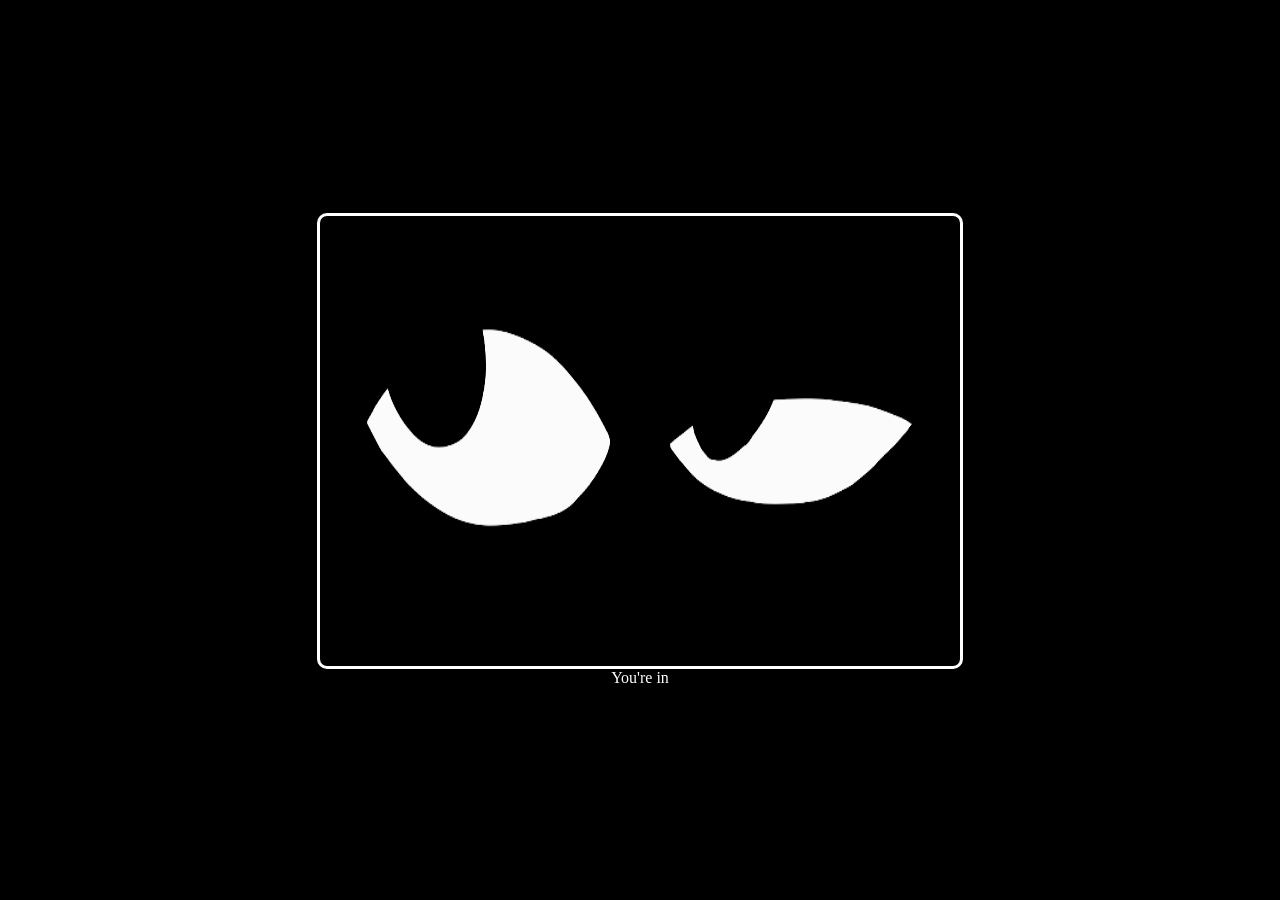
==== correct.html @ f21fb6fc "stuff" ====
<!DOCTYPE html>
<html lang="en">
<head>
    <meta charset="UTF-8">
    <meta http-equiv="X-UA-Compatible" content="IE=edge">
    <meta name="viewport" content="width=device-width, initial-scale=1.0">
    <link rel="stylesheet" href="index.css">
    <title>captcha</title>
</head>
<body>
    <body>
        <div id="slot" onclick="getElementById('text-entry').style.display='flex'">
            <img id="blink" src="img/blink_gif_v2.gif" onclick="this.style.display='none'"><!--blinking image is replaced by text entry-->
        </div>
        <p>You're in</p>
    </body>
</body>
</html>
---- index.css ----
* {
    margin: 0;
    padding: 0;
}

body {
    width: 100%;
    height: 100vh;
    background-color: black;
    display: flex;
    flex-direction: column;
    color: white;
    align-items: center;
    justify-content: center;

}

img {
    height: 100%;
    max-width: 560px;
}

#slot {
    border-style: solid;
    border-color: white;
    border-radius: 10px;

    display: flex;
    justify-content: center;
    align-items: center;

    width: 50%;
    min-width: 560px;
    height: 50%;
}

#text-entry {
    display: none;
}

#success {
    display: none;
}

#failure {
    display: none;
}
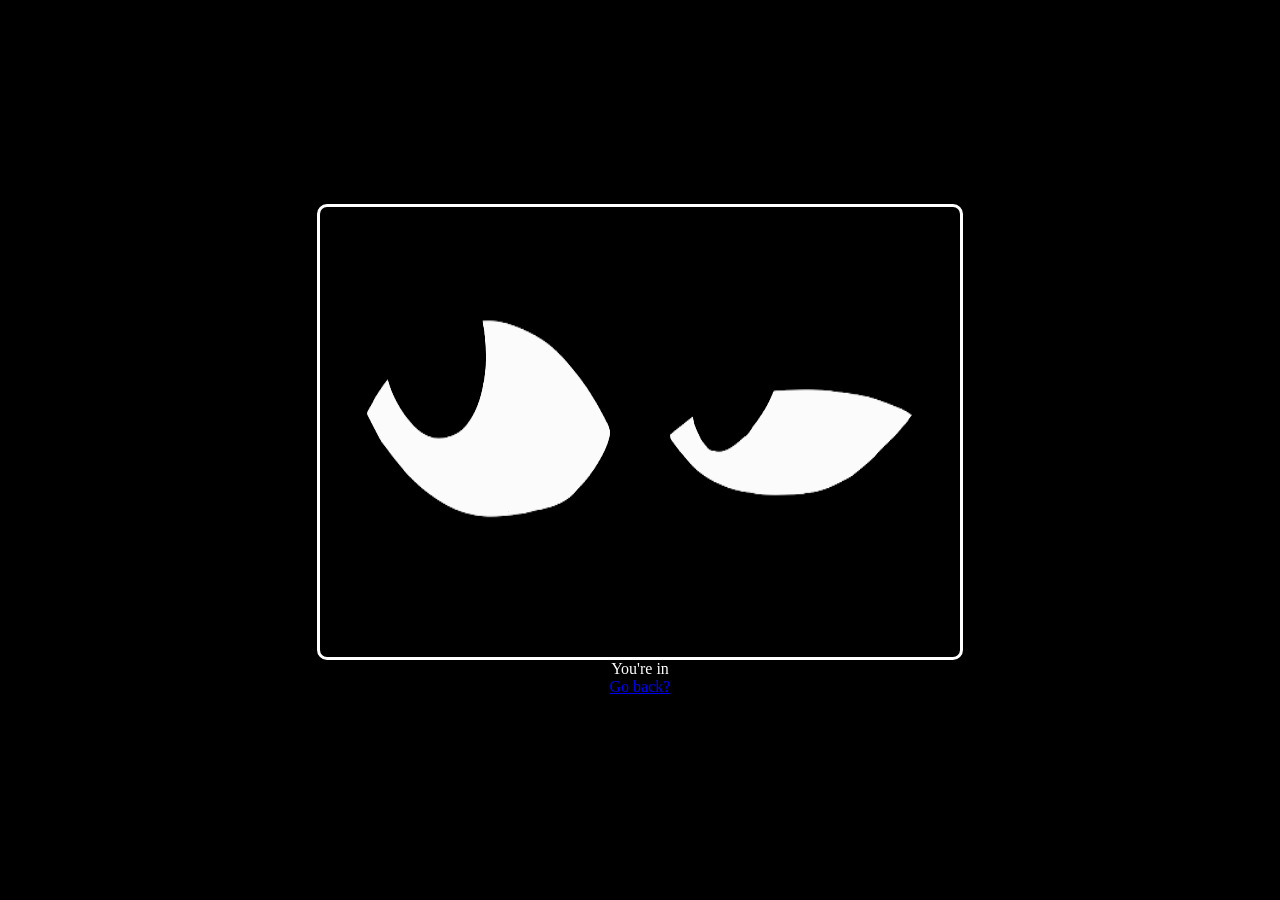
==== commit 1289d237: "final?" ====
--- a/correct.html
+++ b/correct.html
@@ -10,9 +10,10 @@
 <body>
     <body>
         <div id="slot" onclick="getElementById('text-entry').style.display='flex'">
-            <img id="blink" src="img/blink_gif_v2.gif" onclick="this.style.display='none'"><!--blinking image is replaced by text entry-->
+            <img id="blink" src="img/blink_gif_v2.gif"><!--blinking image is replaced by text entry-->
         </div>
         <p>You're in</p>
+        <a href="/index.html">Go back?</a>
     </body>
 </body>
 </html>
--- a/index.css
+++ b/index.css
@@ -36,6 +36,17 @@
 
 #text-entry {
     display: none;
+    background-color: black;
+    color: white;
+}
+#text-entry::placeholder{
+    color: white;
+}
+
+#text-check {
+    display: none;
+    background-color: transparent;
+    color: white;
 }
 
 #success {
